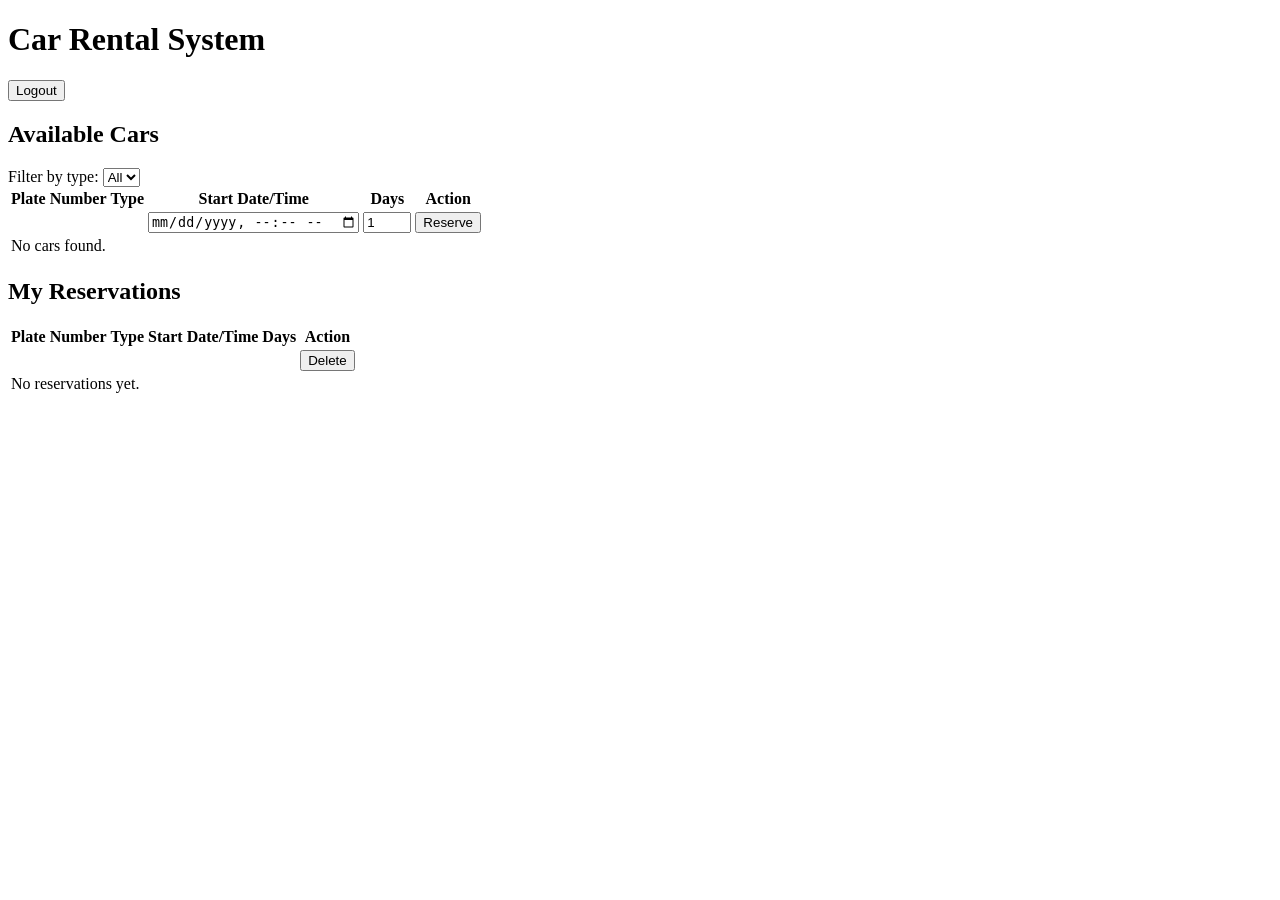
==== src/main/resources/templates/index.html @ b87339e6 "add authentication controllers, home page, and reservation functionality with supporting templates a" ====
<!DOCTYPE html>
<html xmlns:th="http://www.thymeleaf.org">
<head>
    <meta charset="UTF-8">
    <meta name="viewport" content="width=device-width, initial-scale=1.0">
    <title>Car Rental System</title>
    <link rel="stylesheet" th:href="@{/css/style.css}">
</head>
<body>
<div class="page">
    <header>
        <h1>Car Rental System</h1>
        <form th:action="@{/logout}" method="post" class="logout-form">
            <button type="submit" class="btn-logout">Logout</button>
        </form>
    </header>

    <div th:if="${success}" class="alert alert-success" th:text="${success}"></div>
    <div th:if="${error}" class="alert alert-error" th:text="${error}"></div>

    <!-- Car List -->
    <section>
        <h2>Available Cars</h2>
        <form th:action="@{/}" method="get" class="filter-bar">
            <label for="type">Filter by type:</label>
            <select id="type" name="type" onchange="this.form.submit()">
                <option value="">All</option>
                <option th:each="t : ${carTypes}" th:value="${t}" th:text="${t}"
                        th:selected="${t == selectedType}"></option>
            </select>
        </form>

        <table>
            <thead>
            <tr>
                <th>Plate Number</th>
                <th>Type</th>
                <th>Start Date/Time</th>
                <th>Days</th>
                <th>Action</th>
            </tr>
            </thead>
            <tbody>
            <tr th:each="car : ${cars}">
                <td th:text="${car.plateNumber}"></td>
                <td th:text="${car.carType}"></td>
                <td>
                    <form th:action="@{/reserve}" method="post" class="reserve-form">
                        <input type="hidden" name="carId" th:value="${car.id}">
                        <input type="datetime-local" name="startDateTime" required>
                </td>
                <td>
                        <input type="number" name="days" min="1" max="30" value="1" required class="days-input">
                </td>
                <td>
                        <button type="submit" class="btn-reserve">Reserve</button>
                    </form>
                </td>
            </tr>
            <tr th:if="${#lists.isEmpty(cars)}">
                <td colspan="5" class="empty">No cars found.</td>
            </tr>
            </tbody>
        </table>
    </section>

    <!-- My Reservations -->
    <section>
        <h2>My Reservations</h2>
        <table>
            <thead>
            <tr>
                <th>Plate Number</th>
                <th>Type</th>
                <th>Start Date/Time</th>
                <th>Days</th>
                <th>Action</th>
            </tr>
            </thead>
            <tbody>
            <tr th:each="res : ${reservations}">
                <td th:text="${carMap[res.carId]?.plateNumber}"></td>
                <td th:text="${carMap[res.carId]?.carType}"></td>
                <td th:text="${#temporals.format(res.startDateTime, 'yyyy-MM-dd HH:mm')}"></td>
                <td th:text="${res.days}"></td>
                <td>
                    <form th:action="@{/reservations/{id}/delete(id=${res.id})}" method="post">
                        <button type="submit" class="btn-delete">Delete</button>
                    </form>
                </td>
            </tr>
            <tr th:if="${#lists.isEmpty(reservations)}">
                <td colspan="5" class="empty">No reservations yet.</td>
            </tr>
            </tbody>
        </table>
    </section>
</div>
</body>
</html>
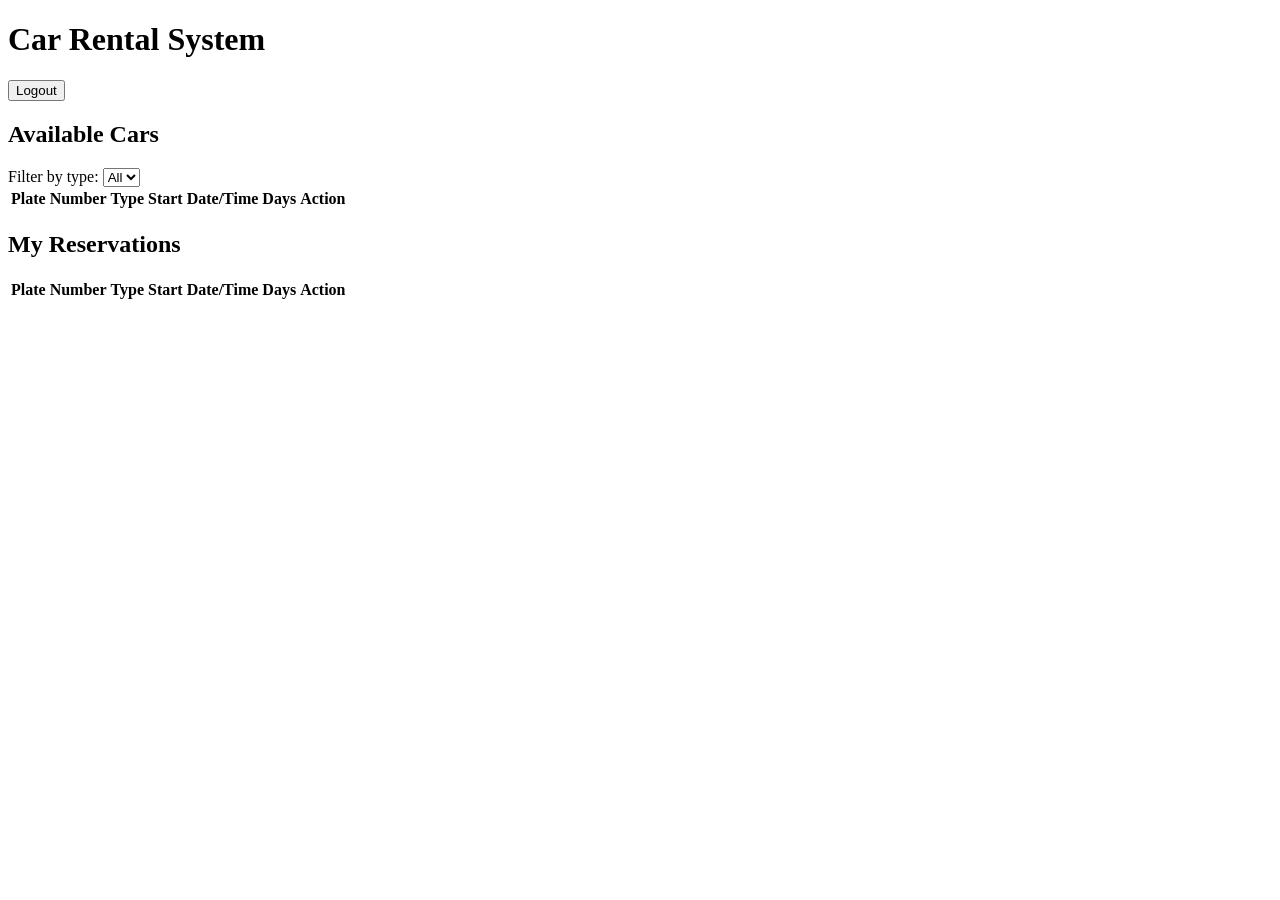
==== commit 2236015f: "remove unused methods, transactional annotations, and test cases for simplified logic and cleaner co" ====
--- a/src/main/resources/templates/index.html
+++ b/src/main/resources/templates/index.html
@@ -15,20 +15,18 @@
         </form>
     </header>
 
-    <div th:if="${success}" class="alert alert-success" th:text="${success}"></div>
-    <div th:if="${error}" class="alert alert-error" th:text="${error}"></div>
+    <div id="alert" class="alert" style="display:none;"></div>
 
     <!-- Car List -->
     <section>
         <h2>Available Cars</h2>
-        <form th:action="@{/}" method="get" class="filter-bar">
+        <div class="filter-bar">
             <label for="type">Filter by type:</label>
-            <select id="type" name="type" onchange="this.form.submit()">
+            <select id="type">
                 <option value="">All</option>
-                <option th:each="t : ${carTypes}" th:value="${t}" th:text="${t}"
-                        th:selected="${t == selectedType}"></option>
+                <option th:each="t : ${carTypes}" th:value="${t}" th:text="${t}"></option>
             </select>
-        </form>
+        </div>
 
         <table>
             <thead>
@@ -40,26 +38,7 @@
                 <th>Action</th>
             </tr>
             </thead>
-            <tbody>
-            <tr th:each="car : ${cars}">
-                <td th:text="${car.plateNumber}"></td>
-                <td th:text="${car.carType}"></td>
-                <td>
-                    <form th:action="@{/reserve}" method="post" class="reserve-form">
-                        <input type="hidden" name="carId" th:value="${car.id}">
-                        <input type="datetime-local" name="startDateTime" required>
-                </td>
-                <td>
-                        <input type="number" name="days" min="1" max="30" value="1" required class="days-input">
-                </td>
-                <td>
-                        <button type="submit" class="btn-reserve">Reserve</button>
-                    </form>
-                </td>
-            </tr>
-            <tr th:if="${#lists.isEmpty(cars)}">
-                <td colspan="5" class="empty">No cars found.</td>
-            </tr>
+            <tbody id="car-table-body">
             </tbody>
         </table>
     </section>
@@ -77,24 +56,135 @@
                 <th>Action</th>
             </tr>
             </thead>
-            <tbody>
-            <tr th:each="res : ${reservations}">
-                <td th:text="${carMap[res.carId]?.plateNumber}"></td>
-                <td th:text="${carMap[res.carId]?.carType}"></td>
-                <td th:text="${#temporals.format(res.startDateTime, 'yyyy-MM-dd HH:mm')}"></td>
-                <td th:text="${res.days}"></td>
-                <td>
-                    <form th:action="@{/reservations/{id}/delete(id=${res.id})}" method="post">
-                        <button type="submit" class="btn-delete">Delete</button>
-                    </form>
-                </td>
-            </tr>
-            <tr th:if="${#lists.isEmpty(reservations)}">
-                <td colspan="5" class="empty">No reservations yet.</td>
-            </tr>
+            <tbody id="reservation-table-body">
             </tbody>
         </table>
     </section>
 </div>
+
+<script>
+    let currentUserId = null;
+    let carsCache = {};
+
+    function showAlert(message, type) {
+        const alert = document.getElementById('alert');
+        alert.textContent = message;
+        alert.className = 'alert alert-' + type;
+        alert.style.display = 'block';
+        setTimeout(() => alert.style.display = 'none', 4000);
+    }
+
+    async function loadCurrentUser() {
+        const res = await fetch('/api/users/me');
+        const user = await res.json();
+        currentUserId = user.id;
+    }
+
+    async function loadCars() {
+        const type = document.getElementById('type').value;
+        const url = type ? '/api/cars?type=' + type : '/api/cars';
+        const res = await fetch(url);
+        const cars = await res.json();
+
+        cars.forEach(c => carsCache[c.id] = c);
+
+        const tbody = document.getElementById('car-table-body');
+        if (cars.length === 0) {
+            tbody.innerHTML = '<tr><td colspan="5" class="empty">No cars found.</td></tr>';
+            return;
+        }
+        tbody.innerHTML = cars.map(car => `
+            <tr>
+                <td>${car.plateNumber}</td>
+                <td>${car.carType}</td>
+                <td><input type="datetime-local" id="start-${car.id}" required></td>
+                <td><input type="number" id="days-${car.id}" min="1" max="30" value="1" required class="days-input"></td>
+                <td><button class="btn-reserve" onclick="reserveCar(${car.id})">Reserve</button></td>
+            </tr>
+        `).join('');
+    }
+
+    async function loadReservations() {
+        const res = await fetch('/api/reservations?userId=' + currentUserId);
+        const reservations = await res.json();
+
+        // Load car details for reservations not in cache
+        for (const r of reservations) {
+            if (!carsCache[r.carId]) {
+                const carRes = await fetch('/api/cars/' + r.carId);
+                if (carRes.ok) carsCache[r.carId] = await carRes.json();
+            }
+        }
+
+        const tbody = document.getElementById('reservation-table-body');
+        if (reservations.length === 0) {
+            tbody.innerHTML = '<tr><td colspan="5" class="empty">No reservations yet.</td></tr>';
+            return;
+        }
+        tbody.innerHTML = reservations.map(r => {
+            const car = carsCache[r.carId] || {};
+            const dt = new Date(r.startDateTime);
+            const formatted = dt.toLocaleString('en-GB', {year:'numeric',month:'2-digit',day:'2-digit',hour:'2-digit',minute:'2-digit'});
+            return `
+                <tr>
+                    <td>${car.plateNumber || '-'}</td>
+                    <td>${car.carType || '-'}</td>
+                    <td>${formatted}</td>
+                    <td>${r.days}</td>
+                    <td><button class="btn-delete" onclick="deleteReservation(${r.id})">Delete</button></td>
+                </tr>
+            `;
+        }).join('');
+    }
+
+    async function reserveCar(carId) {
+        const startDateTime = document.getElementById('start-' + carId).value;
+        const days = document.getElementById('days-' + carId).value;
+
+        if (!startDateTime || !days) {
+            showAlert('Please fill in date and days.', 'error');
+            return;
+        }
+
+        const res = await fetch('/api/reservations', {
+            method: 'POST',
+            headers: {'Content-Type': 'application/json'},
+            body: JSON.stringify({
+                userId: currentUserId,
+                carId: carId,
+                startDateTime: startDateTime,
+                days: parseInt(days)
+            })
+        });
+
+        if (res.ok) {
+            showAlert('Car reserved successfully!', 'success');
+            await loadReservations();
+        } else {
+            const err = await res.json();
+            showAlert(err.error || 'Reservation failed.', 'error');
+        }
+    }
+
+    async function deleteReservation(id) {
+        const res = await fetch('/api/reservations/' + id, {method: 'DELETE'});
+
+        if (res.ok) {
+            showAlert('Reservation deleted.', 'success');
+            await loadReservations();
+        } else {
+            const err = await res.json();
+            showAlert(err.error || 'Delete failed.', 'error');
+        }
+    }
+
+    document.getElementById('type').addEventListener('change', loadCars);
+
+    (async () => {
+        await loadCurrentUser();
+        await loadCars();
+        await loadReservations();
+    })();
+</script>
 </body>
 </html>
